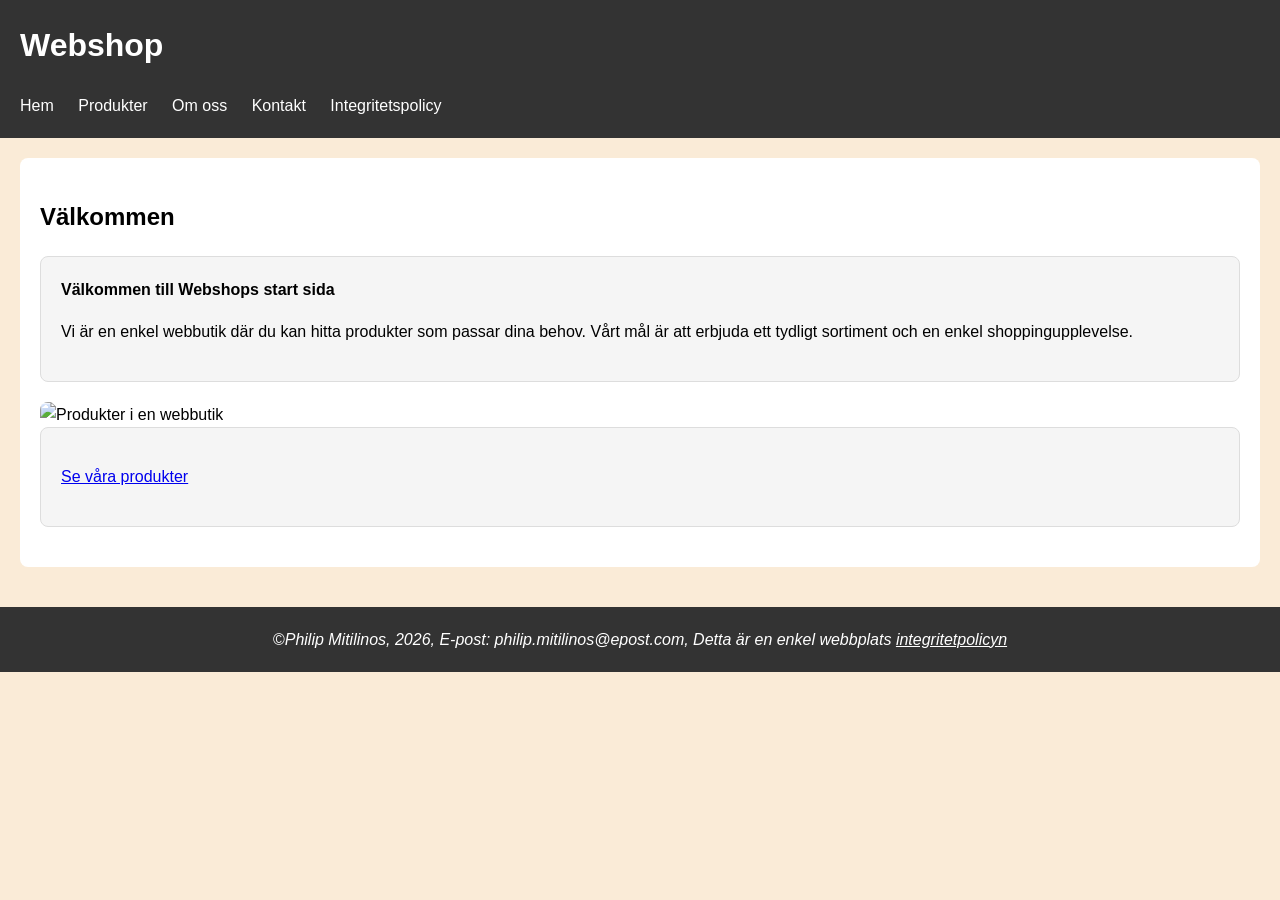
==== index.html @ 24dd7f55 "First commit" ====
<!doctype html>
<html lang="sv">
  <head>
    <meta charset="UTF-8" />
    <meta name="viewport" content="width=device-width, initial-scale=1.0" />
    <link rel="stylesheet" href="style.css" />
    <title>Webshop</title>
  </head>
  <body>
    <header>
      <h1>Webshop</h1>
      <nav>
        <ul>
          <li><a href="index.html">Hem</a></li>
          <li><a href="products.html">Produkter</a></li>
          <li><a href="about.html">Om oss</a></li>
          <li><a href="contact.html">Kontakt</a></li>
          <li><a href="privacy.html">Integritetspolicy</a></li>
        </ul>
      </nav>
    </header>
    <main>
      <section>
        <h2>Välkommen</h2>
        <article>
          <strong>Välkommen till Webshops start sida</strong>

          <p>
            Vi är en enkel webbutik där du kan hitta produkter som passar dina
            behov. Vårt mål är att erbjuda ett tydligt sortiment och en enkel
            shoppingupplevelse.
          </p>
        </article>
        <img
          src="https://images.unsplash.com/photo-1786382412436-fe9d69d10b7b?q=80&w=1336&auto=format&fit=crop&ixlib=rb-4.1.0&ixid=M3wxMjA3fDB8MHxwaG90by1wYWdlfHx8fGVufDB8fHx8fA%3D%3D"
          alt="Produkter i en webbutik"
        />

        <article>
          <p>
            <a href="products.html">Se våra produkter</a>
          </p>
        </article>
      </section>
    </main>
    <footer>
      &copy;<em
        >Philip Mitilinos, 2026, E-post: philip.mitilinos@epost.com, Detta är en
        enkel webbplats <a href="privacy.html">integritetpolicyn</a></em
      >
    </footer>
  </body>
</html>
---- style.css ----
body {
  margin: 0px;
  background-color: antiquewhite;
  font-family: Arial, sans-serif;
  line-height: 1.6;
}

header {
  background-color: #333;
  color: white;
  padding: 20px;
}

header h1 {
  margin-top: 0;
}

nav ul {
  list-style-type: none;
  margin: 0;
  padding: 0;
}

nav li {
  display: inline;
  margin-right: 20px;
}

nav a {
  color: white;
  text-decoration: none;
}

nav a:hover {
  text-decoration: underline;
}

main {
  padding: 20px;
}

section {
  background-color: white;
  padding: 20px;
  margin-bottom: 20px;
  border-radius: 8px;
}

article {
  background-color: #f5f5f5;
  padding: 20px;
  margin-bottom: 20px;
  border: 1px solid #ddd;
  border-radius: 8px;
}

section img {
  max-width: 100%;
  height: auto;
  border-radius: 8px;
}

article img {
  width: 250px;
  height: 200px;
  object-fit: cover;
}

form {
  max-width: 500px;
}

form input,
form select,
form textarea {
  width: 100%;
  padding: 10px;
  margin-top: 5px;
  margin-bottom: 15px;
  box-sizing: border-box;
}

button {
  padding: 10px 20px;
  cursor: pointer;
}

button:hover {
  opacity: 0.8;
}

video {
  max-width: 100%;
  height: auto;
}

label {
  display: inline-block;
  width: 100px;
}

footer {
  background-color: #333;
  color: white;
  padding: 20px;
  text-align: center;
}

footer a {
  color: white;
}
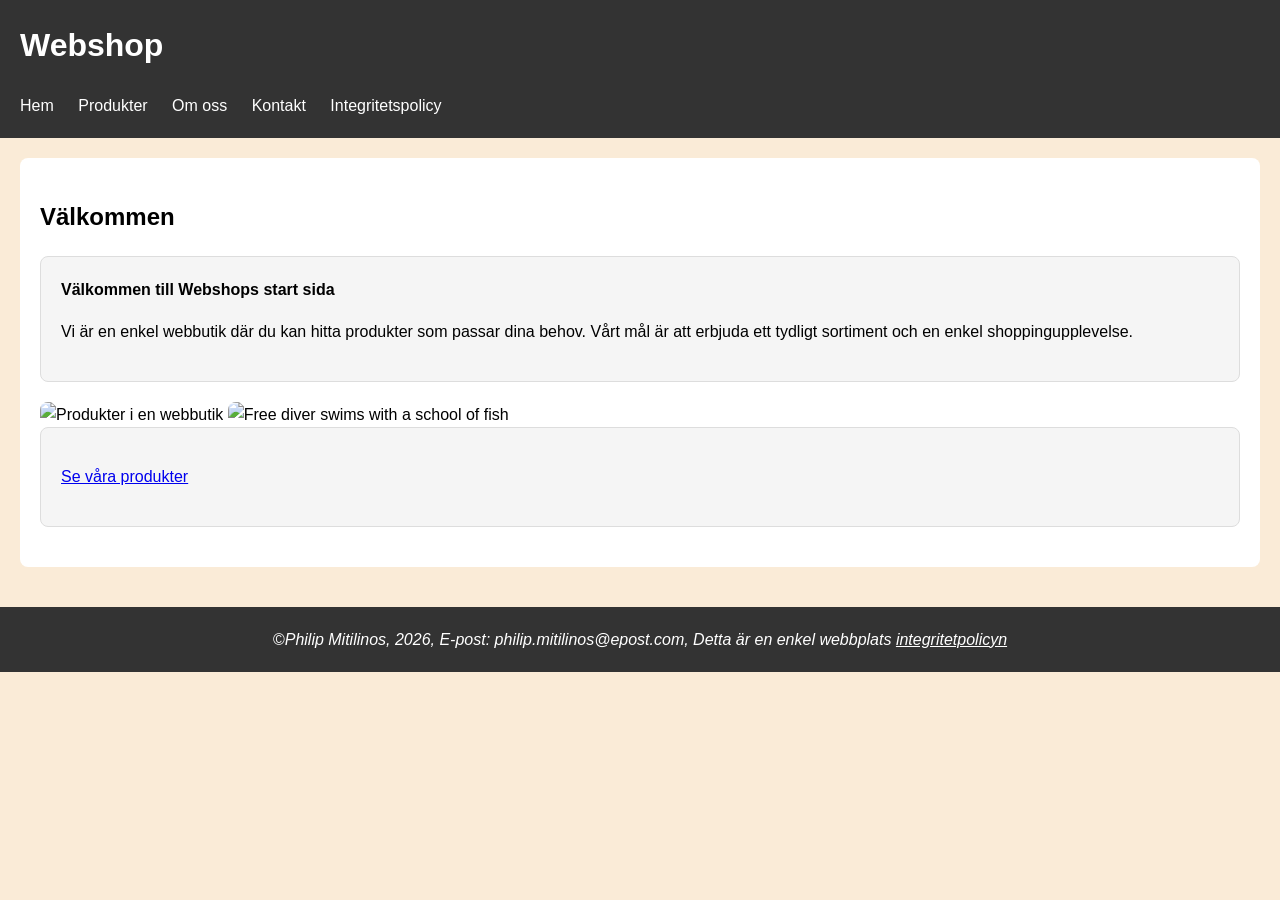
==== commit b4afe4aa: "Ska göra webshopen till en dykshop" ====
--- a/index.html
+++ b/index.html
@@ -35,6 +35,10 @@
           src="https://images.unsplash.com/photo-1786382412436-fe9d69d10b7b?q=80&w=1336&auto=format&fit=crop&ixlib=rb-4.1.0&ixid=M3wxMjA3fDB8MHxwaG90by1wYWdlfHx8fGVufDB8fHx8fA%3D%3D"
           alt="Produkter i en webbutik"
         />
+        <img
+          src="https://images.unsplash.com/photo-1602199926649-2e5e447bab97?q=80&w=1364&auto=format&fit=crop&ixlib=rb-4.1.0&ixid=M3wxMjA3fDB8MHxwaG90by1wYWdlfHx8fGVufDB8fHx8fA%3D%3D"
+          alt="Free diver swims with a school of fish"
+        />
 
         <article>
           <p>
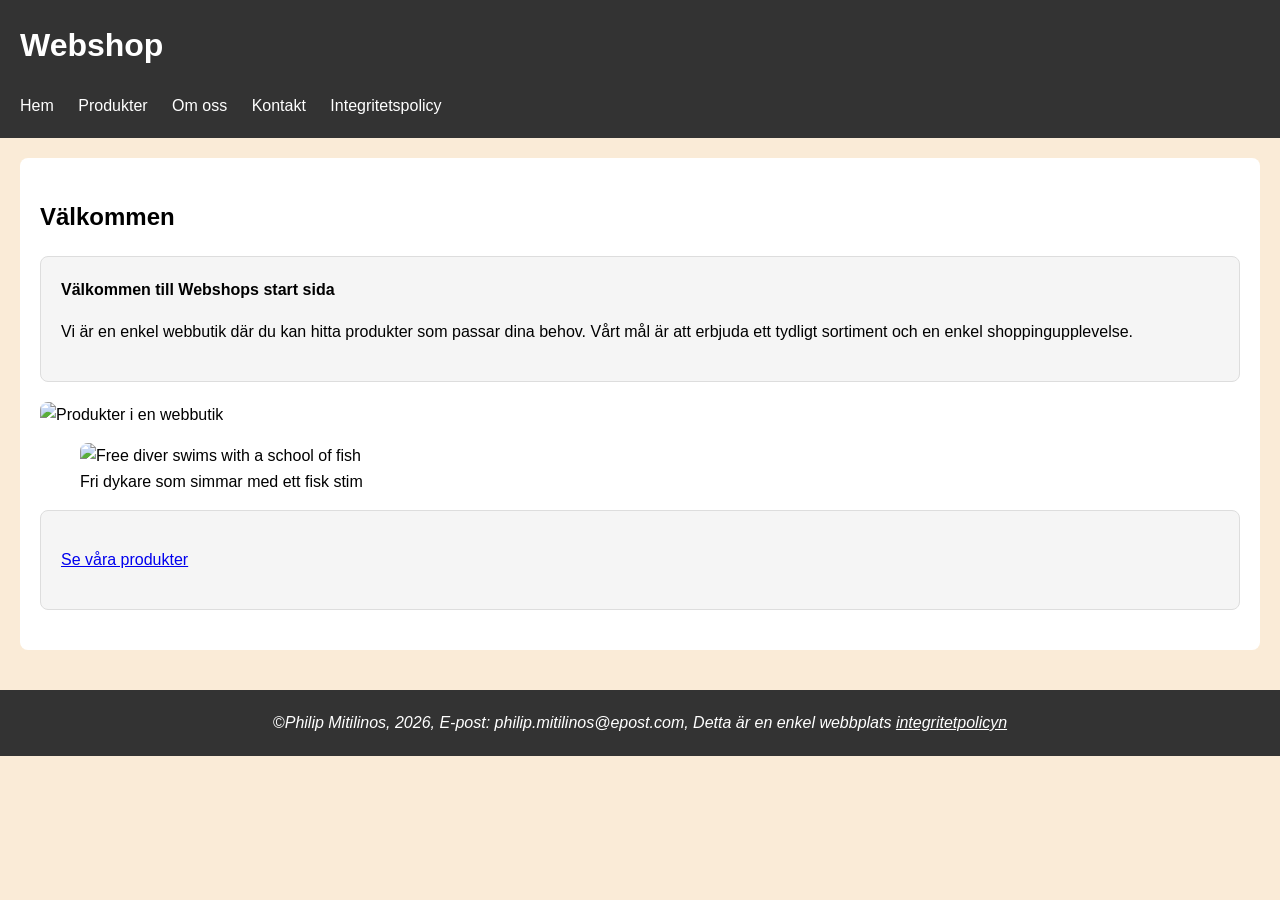
==== commit e1727694: "Läggde i figure och autocomplete" ====
--- a/index.html
+++ b/index.html
@@ -35,10 +35,12 @@
           src="https://images.unsplash.com/photo-1786382412436-fe9d69d10b7b?q=80&w=1336&auto=format&fit=crop&ixlib=rb-4.1.0&ixid=M3wxMjA3fDB8MHxwaG90by1wYWdlfHx8fGVufDB8fHx8fA%3D%3D"
           alt="Produkter i en webbutik"
         />
-        <img
-          src="https://images.unsplash.com/photo-1602199926649-2e5e447bab97?q=80&w=1364&auto=format&fit=crop&ixlib=rb-4.1.0&ixid=M3wxMjA3fDB8MHxwaG90by1wYWdlfHx8fGVufDB8fHx8fA%3D%3D"
-          alt="Free diver swims with a school of fish"
-        />
+        <figure>
+          <img
+            src="https://images.unsplash.com/photo-1602199926649-2e5e447bab97?q=80&w=1364&auto=format&fit=crop&ixlib=rb-4.1.0&ixid=M3wxMjA3fDB8MHxwaG90by1wYWdlfHx8fGVufDB8fHx8fA%3D%3D"
+            alt="Free diver swims with a school of fish"
+          ><figcaption>Fri dykare som simmar med ett fisk stim</figcaption>
+        </figure>
 
         <article>
           <p>
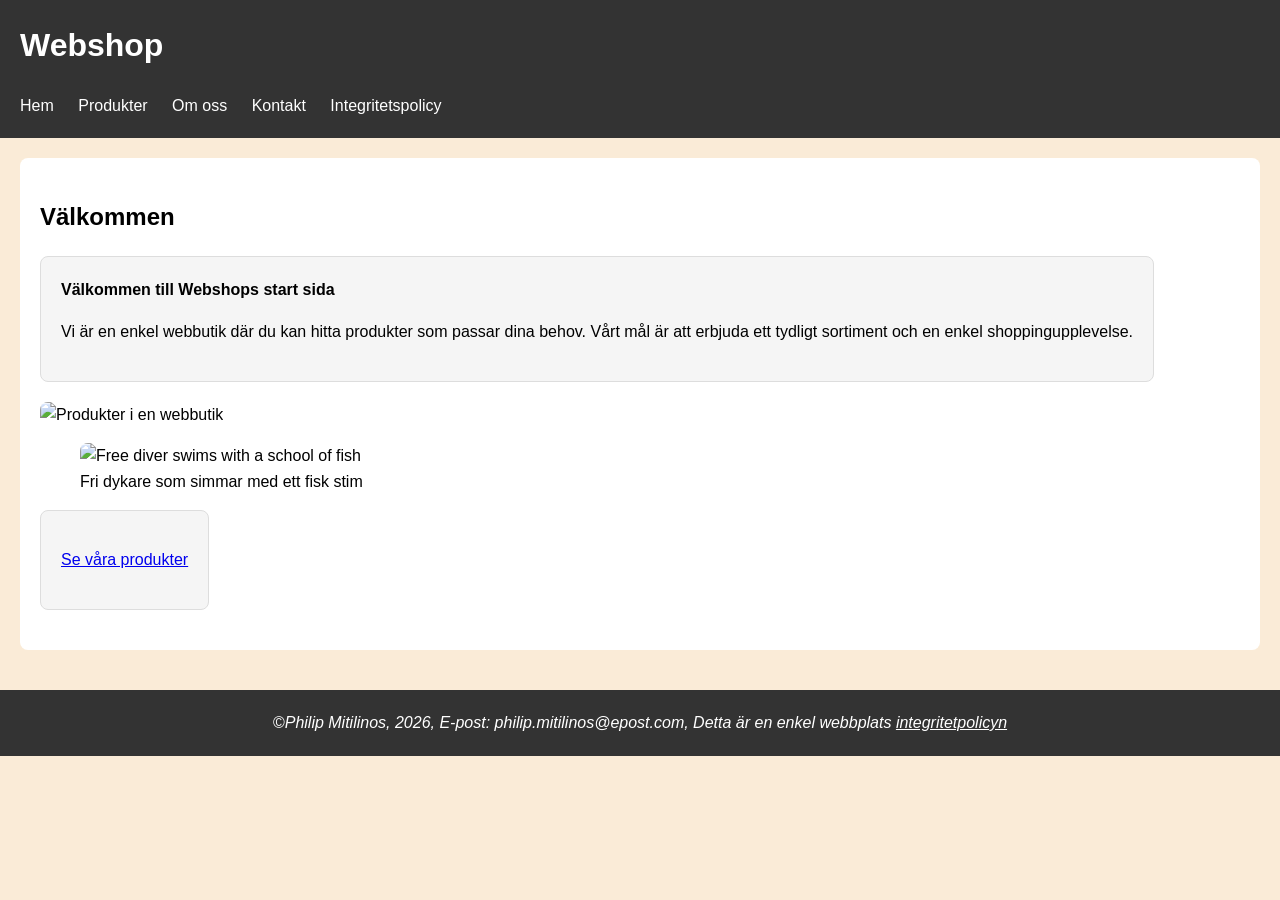
==== commit 93cd7df2: "Läggde till flexbox och css klasser" ====
--- a/index.html
+++ b/index.html
@@ -22,15 +22,17 @@
     <main>
       <section>
         <h2>Välkommen</h2>
-        <article>
-          <strong>Välkommen till Webshops start sida</strong>
+        <div class="products-list">
+          <article>
+            <strong>Välkommen till Webshops start sida</strong>
 
-          <p>
-            Vi är en enkel webbutik där du kan hitta produkter som passar dina
-            behov. Vårt mål är att erbjuda ett tydligt sortiment och en enkel
-            shoppingupplevelse.
-          </p>
-        </article>
+            <p>
+              Vi är en enkel webbutik där du kan hitta produkter som passar dina
+              behov. Vårt mål är att erbjuda ett tydligt sortiment och en enkel
+              shoppingupplevelse.
+            </p>
+          </article>
+        </div>
         <img
           src="https://images.unsplash.com/photo-1786382412436-fe9d69d10b7b?q=80&w=1336&auto=format&fit=crop&ixlib=rb-4.1.0&ixid=M3wxMjA3fDB8MHxwaG90by1wYWdlfHx8fGVufDB8fHx8fA%3D%3D"
           alt="Produkter i en webbutik"
@@ -39,14 +41,16 @@
           <img
             src="https://images.unsplash.com/photo-1602199926649-2e5e447bab97?q=80&w=1364&auto=format&fit=crop&ixlib=rb-4.1.0&ixid=M3wxMjA3fDB8MHxwaG90by1wYWdlfHx8fGVufDB8fHx8fA%3D%3D"
             alt="Free diver swims with a school of fish"
-          ><figcaption>Fri dykare som simmar med ett fisk stim</figcaption>
+          />
+          <figcaption>Fri dykare som simmar med ett fisk stim</figcaption>
         </figure>
-
-        <article>
-          <p>
-            <a href="products.html">Se våra produkter</a>
-          </p>
-        </article>
+        <div class="products-list">
+          <article>
+            <p>
+              <a href="products.html">Se våra produkter</a>
+            </p>
+          </article>
+        </div>
       </section>
     </main>
     <footer>
--- a/style.css
+++ b/style.css
@@ -108,4 +108,16 @@
 
 footer a {
   color: white;
+}
+
+.products-list {
+  display: flex;
+  flex-wrap: wrap;
+  gap: 20px;
+}
+
+.product-card {
+  border: 1px solid #ccc;
+  padding: 20px;
+  background-color: white;
 }
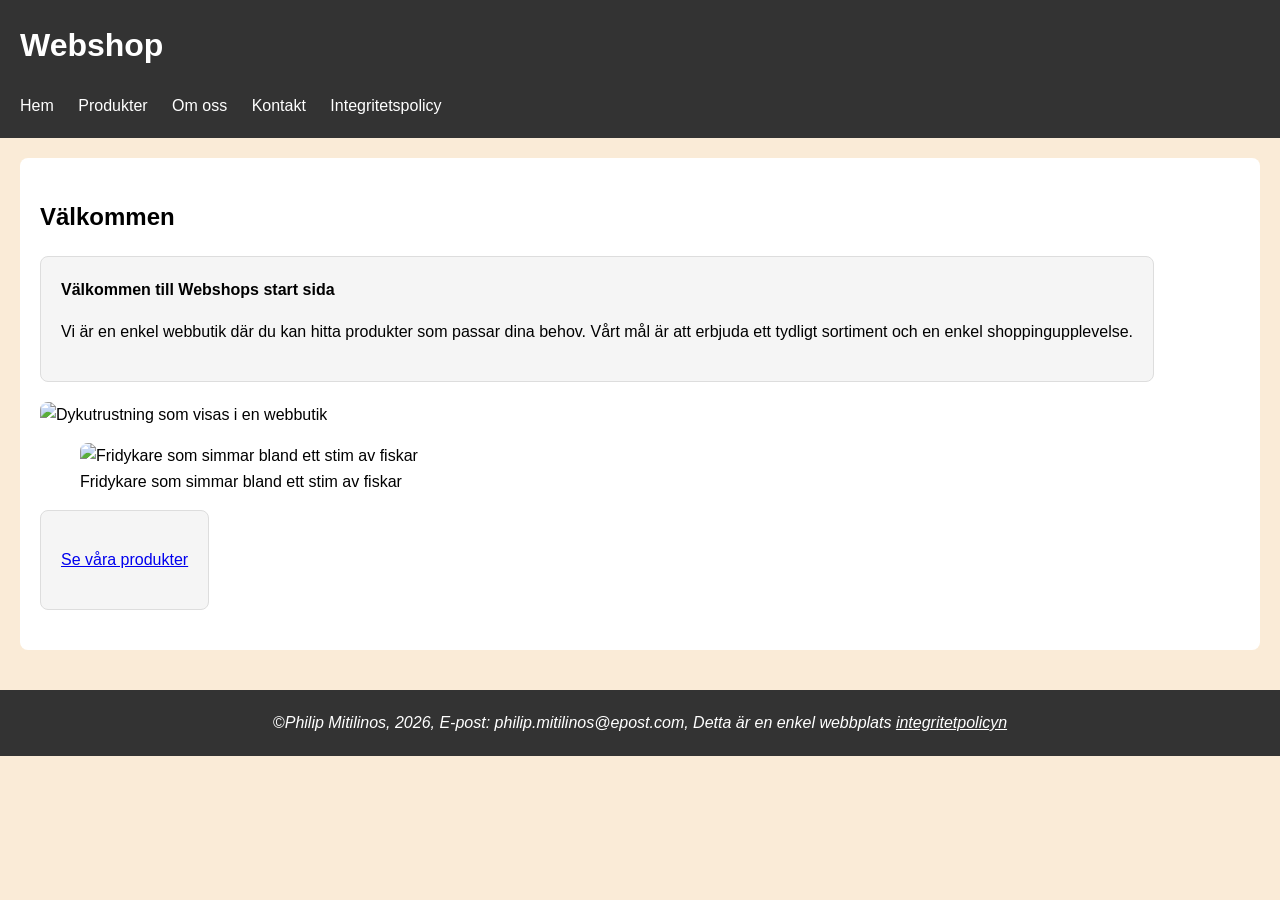
==== commit f83743e4: "Rätt stavning och små ändring" ====
--- a/index.html
+++ b/index.html
@@ -35,14 +35,14 @@
         </div>
         <img
           src="https://images.unsplash.com/photo-1786382412436-fe9d69d10b7b?q=80&w=1336&auto=format&fit=crop&ixlib=rb-4.1.0&ixid=M3wxMjA3fDB8MHxwaG90by1wYWdlfHx8fGVufDB8fHx8fA%3D%3D"
-          alt="Produkter i en webbutik"
+          alt="Dykutrustning som visas i en webbutik"
         />
         <figure>
           <img
             src="https://images.unsplash.com/photo-1602199926649-2e5e447bab97?q=80&w=1364&auto=format&fit=crop&ixlib=rb-4.1.0&ixid=M3wxMjA3fDB8MHxwaG90by1wYWdlfHx8fGVufDB8fHx8fA%3D%3D"
-            alt="Free diver swims with a school of fish"
+            alt="Fridykare som simmar bland ett stim av fiskar"
           />
-          <figcaption>Fri dykare som simmar med ett fisk stim</figcaption>
+          <figcaption>Fridykare som simmar bland ett stim av fiskar</figcaption>
         </figure>
         <div class="products-list">
           <article>
--- a/style.css
+++ b/style.css
@@ -33,6 +33,10 @@
 
 nav a:hover {
   text-decoration: underline;
+}
+
+nav a:focus {
+  outline: 3px solid yellow;
 }
 
 main {
@@ -110,6 +114,10 @@
   color: white;
 }
 
+a:focus {
+  outline: 3px solid yellow;
+}
+
 .products-list {
   display: flex;
   flex-wrap: wrap;
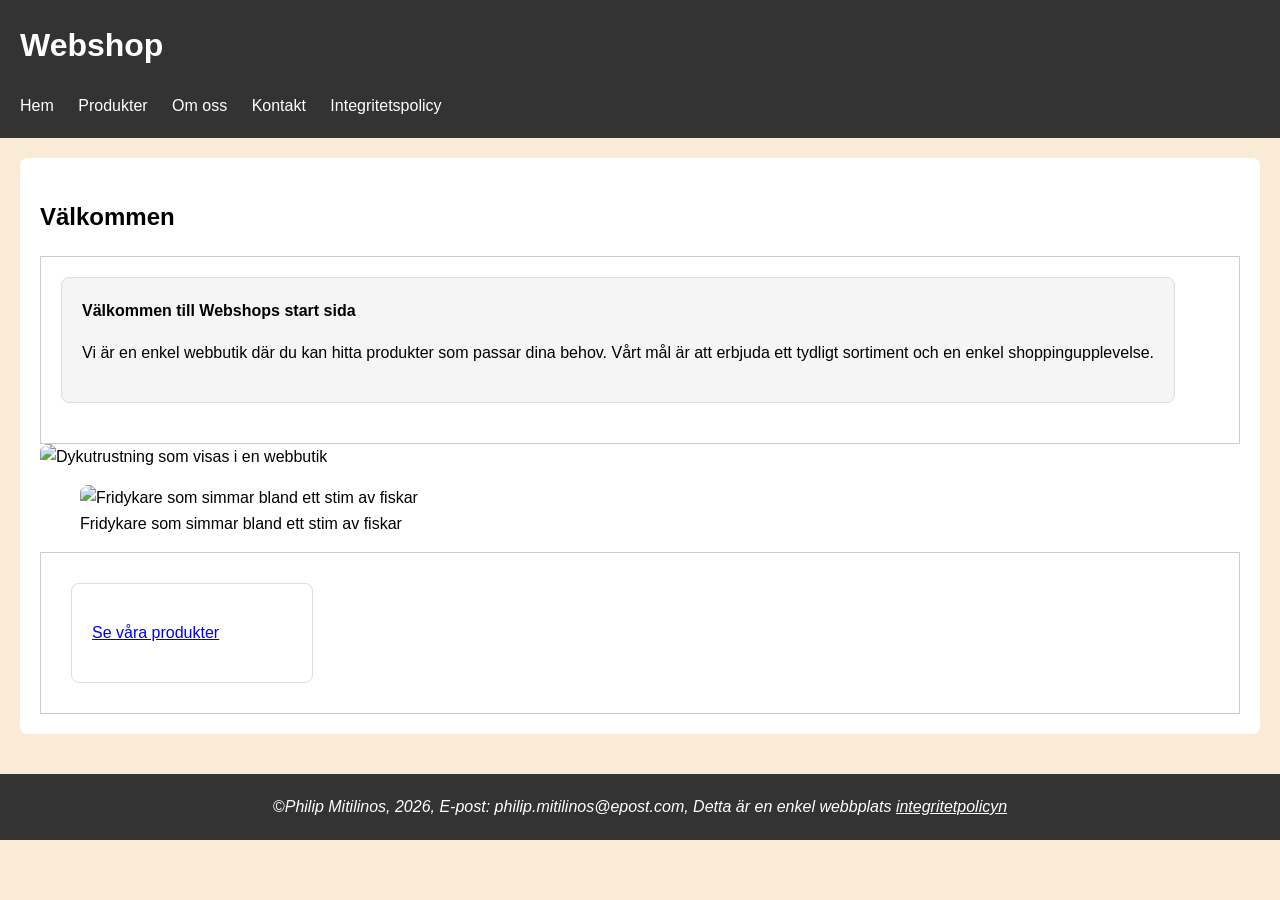
==== commit 62a4697c: "Fixade flexbox" ====
--- a/index.html
+++ b/index.html
@@ -22,7 +22,7 @@
     <main>
       <section>
         <h2>Välkommen</h2>
-        <div class="products-list">
+        <div class="products">
           <article>
             <strong>Välkommen till Webshops start sida</strong>
 
@@ -44,8 +44,8 @@
           />
           <figcaption>Fridykare som simmar bland ett stim av fiskar</figcaption>
         </figure>
-        <div class="products-list">
-          <article>
+        <div class="products">
+          <article class="product-card">
             <p>
               <a href="products.html">Se våra produkter</a>
             </p>
--- a/style.css
+++ b/style.css
@@ -118,14 +118,21 @@
   outline: 3px solid yellow;
 }
 
-.products-list {
+.products {
   display: flex;
+  border: 1px solid #ccc;
+  padding: 20px;
+}
+
+.space {
+  justify-content: space-evenly;
   flex-wrap: wrap;
-  gap: 20px;
 }
 
 .product-card {
-  border: 1px solid #ccc;
+  width: 200px;
   padding: 20px;
+  margin: 10px;
   background-color: white;
+  text-align: left;
 }
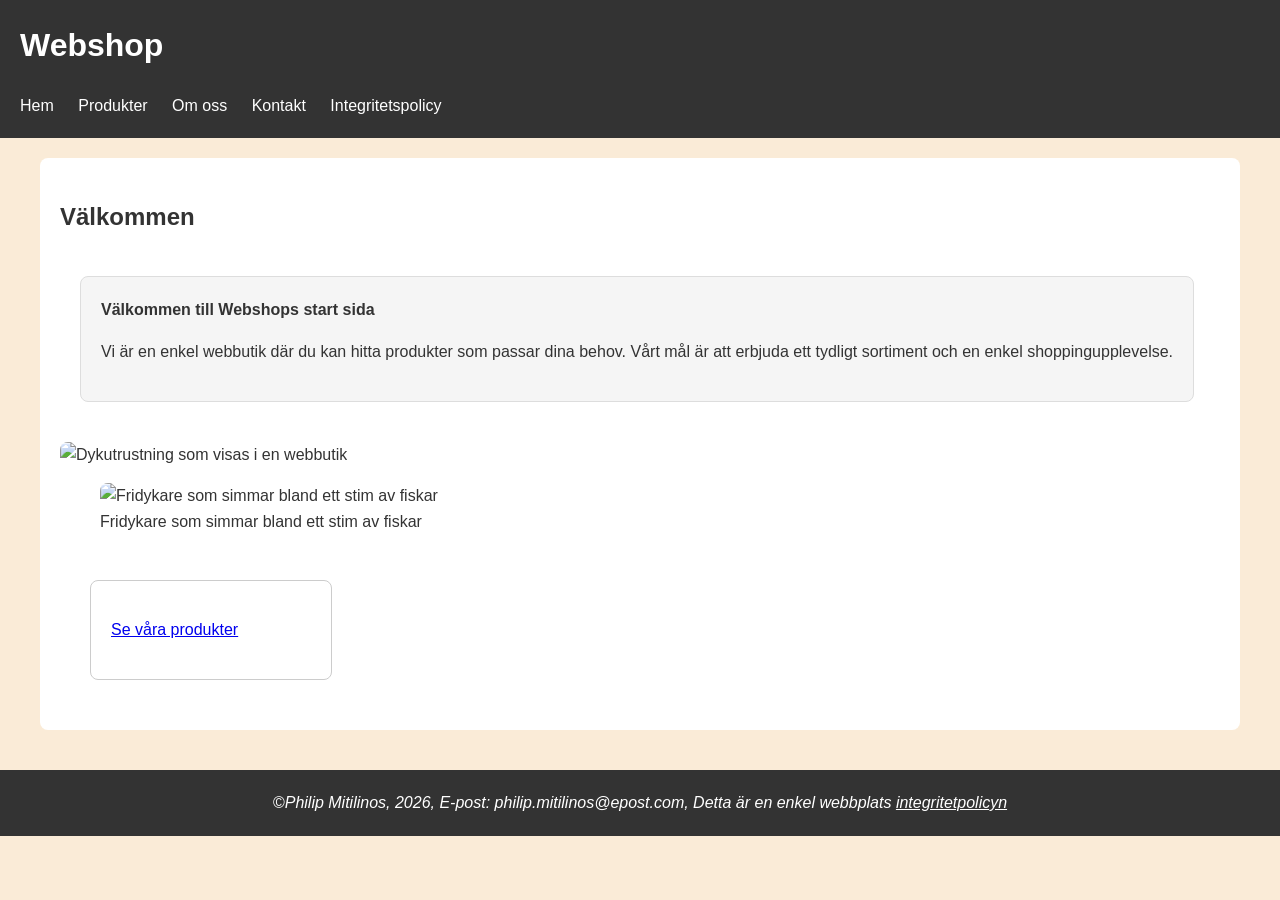
==== commit b19ed7e0: "Döpte om .products till .products-list och läggde in flex-wrap" ====
--- a/index.html
+++ b/index.html
@@ -22,7 +22,7 @@
     <main>
       <section>
         <h2>Välkommen</h2>
-        <div class="products">
+        <div class="products-list">
           <article>
             <strong>Välkommen till Webshops start sida</strong>
 
@@ -44,7 +44,7 @@
           />
           <figcaption>Fridykare som simmar bland ett stim av fiskar</figcaption>
         </figure>
-        <div class="products">
+        <div class="products-list">
           <article class="product-card">
             <p>
               <a href="products.html">Se våra produkter</a>
--- a/style.css
+++ b/style.css
@@ -1,6 +1,7 @@
 body {
   margin: 0px;
   background-color: antiquewhite;
+  color: #333;
   font-family: Arial, sans-serif;
   line-height: 1.6;
 }
@@ -40,6 +41,8 @@
 }
 
 main {
+  max-width: 1200px;
+  margin: auto;
   padding: 20px;
 }
 
@@ -64,14 +67,11 @@
   border-radius: 8px;
 }
 
-article img {
-  width: 250px;
-  height: 200px;
-  object-fit: cover;
-}
-
 form {
   max-width: 500px;
+  background-color: white;
+  border: 1px solid #ccc;
+  padding: 20px;
 }
 
 form input,
@@ -82,6 +82,7 @@
   margin-top: 5px;
   margin-bottom: 15px;
   box-sizing: border-box;
+  border: 1px solid #ccc;
 }
 
 button {
@@ -99,7 +100,7 @@
 }
 
 label {
-  display: inline-block;
+  display: block;
   width: 100px;
 }
 
@@ -118,10 +119,10 @@
   outline: 3px solid yellow;
 }
 
-.products {
+.products-list {
   display: flex;
-  border: 1px solid #ccc;
   padding: 20px;
+  flex-wrap: wrap;
 }
 
 .space {
@@ -134,5 +135,12 @@
   padding: 20px;
   margin: 10px;
   background-color: white;
+  border: 1px solid #ccc;
   text-align: left;
-}+}
+
+.product-card img {
+  width: 250px;
+  height: 200px;
+  object-fit: cover;
+}
